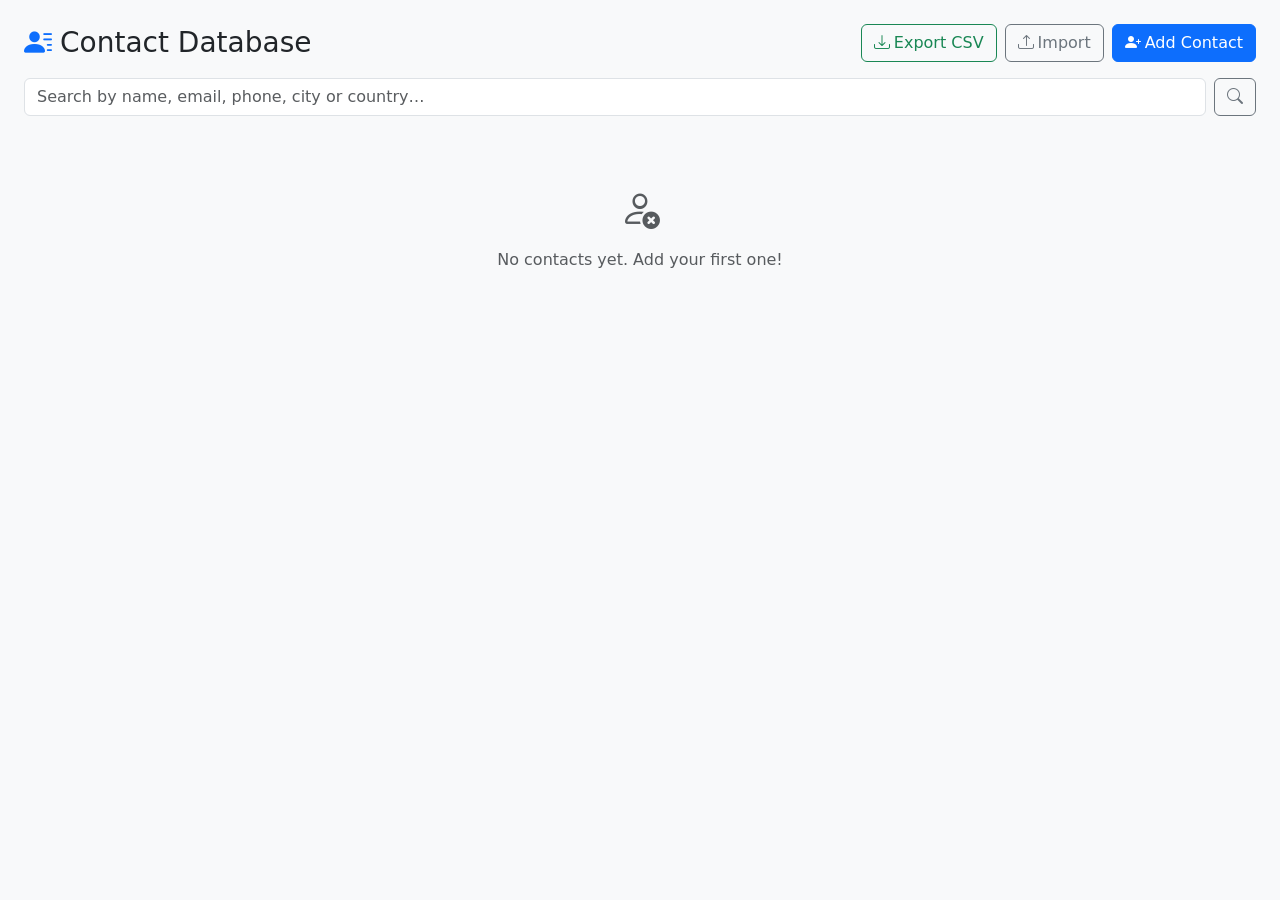
==== index.html @ 0487f8bf "Add PWA: contact database runs in browser, works offline, installable on iPad - index.html: Bootstra" ====
<!doctype html>
<html lang="en">
<head>
  <meta charset="utf-8">
  <meta name="viewport" content="width=device-width, initial-scale=1">
  <title>Contact Database</title>

  <!-- PWA: tell iOS/Android this can be installed as an app -->
  <link rel="manifest" href="manifest.json">
  <meta name="theme-color" content="#0d6efd">
  <meta name="apple-mobile-web-app-capable" content="yes">
  <meta name="apple-mobile-web-app-status-bar-style" content="default">
  <meta name="apple-mobile-web-app-title" content="Contacts">
  <link rel="apple-touch-icon" href="icon.svg">

  <link href="https://cdn.jsdelivr.net/npm/bootstrap@5.3.3/dist/css/bootstrap.min.css" rel="stylesheet">
  <link href="https://cdn.jsdelivr.net/npm/bootstrap-icons@1.11.3/font/bootstrap-icons.min.css" rel="stylesheet">
  <style>
    body { background: #f8f9fa; }

    /* Table: fixed layout so columns can be resized */
    #contactTable { table-layout: fixed; width: 100%; }
    #contactTable td, #contactTable th {
      vertical-align: middle;
      overflow: hidden;
      white-space: nowrap;
      text-overflow: ellipsis;
    }

    /* Sortable header */
    th.sortable { cursor: pointer; user-select: none; position: relative; }
    th.sortable:hover { background: #e2e6ea; }
    .sort-icon { font-size: .75rem; opacity: .4; margin-left: 4px; }
    th.sort-asc  .sort-icon,
    th.sort-desc .sort-icon { opacity: 1; color: #0d6efd; }

    /* Resize handle on the right edge of each header */
    .col-resizer {
      position: absolute;
      right: 0; top: 0; bottom: 0; width: 6px;
      cursor: col-resize; z-index: 1;
      border-right: 2px solid transparent;
    }
    .col-resizer:hover, .col-resizer.resizing { border-right-color: #0d6efd; }

    /* Narrow checkbox column */
    th.cb-col, td.cb-col { width: 36px; min-width: 36px; text-overflow: clip; }
  </style>
</head>
<body>
<div class="container-fluid py-4 px-4">

  <!-- ── Toolbar ── -->
  <div class="d-flex flex-wrap align-items-center justify-content-between gap-2 mb-3">
    <h1 class="h3 mb-0">
      <i class="bi bi-person-lines-fill me-2 text-primary"></i>Contact Database
    </h1>
    <div class="d-flex flex-wrap gap-2 align-items-center">
      <!-- Shown only when rows are selected -->
      <button id="btnDeleteSelected" class="btn btn-danger d-none" onclick="App.bulkDelete()">
        <i class="bi bi-trash me-1"></i>Delete selected (<span id="selCount">0</span>)
      </button>
      <button class="btn btn-outline-success" onclick="App.exportCSV()">
        <i class="bi bi-download me-1"></i>Export CSV
      </button>
      <button class="btn btn-outline-secondary" data-bs-toggle="modal" data-bs-target="#importModal">
        <i class="bi bi-upload me-1"></i>Import
      </button>
      <button class="btn btn-primary" onclick="App.openAddModal()">
        <i class="bi bi-person-plus-fill me-1"></i>Add Contact
      </button>
    </div>
  </div>

  <!-- ── Notifications ── -->
  <div id="alertBox"></div>

  <!-- ── Search bar ── -->
  <div class="d-flex gap-2 mb-3">
    <input type="search" id="searchInput" class="form-control"
           placeholder="Search by name, email, phone, city or country…" autocomplete="off">
    <button class="btn btn-outline-secondary" onclick="App.search()">
      <i class="bi bi-search"></i>
    </button>
    <button class="btn btn-outline-danger" id="btnClearSearch" style="display:none"
            onclick="App.clearSearch()">
      <i class="bi bi-x-lg"></i>
    </button>
  </div>

  <!-- ── Contacts table ── -->
  <div id="tableWrap" class="card shadow-sm" style="display:none">
    <div class="table-responsive">
      <table id="contactTable" class="table table-hover mb-0">
        <thead class="table-light">
          <tr>
            <th class="cb-col">
              <input type="checkbox" class="form-check-input" id="selectAll"
                     title="Select all" onchange="App.toggleSelectAll(this.checked)">
            </th>
            <th class="sortable" data-col="first_name">First name  <i class="bi bi-arrow-down-up sort-icon"></i></th>
            <th class="sortable" data-col="last_name">Last name   <i class="bi bi-arrow-down-up sort-icon"></i></th>
            <th class="sortable" data-col="email">Email         <i class="bi bi-arrow-down-up sort-icon"></i></th>
            <th class="sortable" data-col="phone">Phone         <i class="bi bi-arrow-down-up sort-icon"></i></th>
            <th class="sortable" data-col="address">Street       <i class="bi bi-arrow-down-up sort-icon"></i></th>
            <th class="sortable" data-col="postal_code">Postal code <i class="bi bi-arrow-down-up sort-icon"></i></th>
            <th class="sortable" data-col="city">City          <i class="bi bi-arrow-down-up sort-icon"></i></th>
            <th class="sortable" data-col="country">Country      <i class="bi bi-arrow-down-up sort-icon"></i></th>
            <th class="sortable" data-col="notes">Notes         <i class="bi bi-arrow-down-up sort-icon"></i></th>
            <th style="width:80px" class="text-end">Actions</th>
          </tr>
        </thead>
        <tbody id="contactTbody"></tbody>
      </table>
    </div>
  </div>
  <p id="contactCount" class="text-muted mt-2 small"></p>

  <!-- Empty-state message -->
  <div id="emptyState" class="text-center text-muted py-5" style="display:none">
    <i class="bi bi-person-x fs-1 d-block mb-2"></i>
    <span id="emptyMsg">No contacts yet. Add your first one!</span>
  </div>

</div><!-- /container -->


<!-- ══════════════════════════════════════
     Add / Edit modal
════════════════════════════════════════ -->
<div class="modal fade" id="contactModal" tabindex="-1" aria-hidden="true">
  <div class="modal-dialog modal-lg">
    <div class="modal-content">

      <div class="modal-header bg-primary text-white">
        <h5 class="modal-title" id="modalTitle">Add Contact</h5>
        <button type="button" class="btn-close btn-close-white" data-bs-dismiss="modal"></button>
      </div>

      <div class="modal-body">
        <!-- Hidden field: stores the contact ID when editing (empty = new contact) -->
        <input type="hidden" id="editId">

        <div class="row g-3 mb-3">
          <div class="col-sm-6">
            <label class="form-label fw-semibold">First name</label>
            <input type="text" id="fFirstName" class="form-control" autofocus>
          </div>
          <div class="col-sm-6">
            <label class="form-label fw-semibold">Last name</label>
            <input type="text" id="fLastName" class="form-control">
          </div>
        </div>
        <p class="text-muted small mt-n2 mb-3">At least a first or last name is required.</p>

        <div class="row g-3 mb-3">
          <div class="col-sm-6">
            <label class="form-label fw-semibold">Email</label>
            <input type="email" id="fEmail" class="form-control">
          </div>
          <div class="col-sm-6">
            <label class="form-label fw-semibold">Phone</label>
            <input type="tel" id="fPhone" class="form-control">
          </div>
        </div>

        <div class="mb-3">
          <label class="form-label fw-semibold">Street address</label>
          <input type="text" id="fAddress" class="form-control">
        </div>

        <div class="row g-3 mb-3">
          <div class="col-sm-4">
            <label class="form-label fw-semibold">Postal code</label>
            <input type="text" id="fPostalCode" class="form-control">
          </div>
          <div class="col-sm-4">
            <label class="form-label fw-semibold">City</label>
            <input type="text" id="fCity" class="form-control">
          </div>
          <div class="col-sm-4">
            <label class="form-label fw-semibold">Country</label>
            <input type="text" id="fCountry" class="form-control">
          </div>
        </div>

        <div class="mb-2">
          <label class="form-label fw-semibold">Notes</label>
          <textarea id="fNotes" class="form-control" rows="3"></textarea>
        </div>

        <div id="formError" class="text-danger small mt-2" style="display:none"></div>
      </div>

      <div class="modal-footer">
        <button type="button" class="btn btn-outline-secondary" data-bs-dismiss="modal">Cancel</button>
        <button type="button" class="btn btn-primary" onclick="App.saveContact()">
          <i class="bi bi-check-lg me-1"></i>Save
        </button>
      </div>

    </div>
  </div>
</div>


<!-- ══════════════════════════════════════
     Import modal
════════════════════════════════════════ -->
<div class="modal fade" id="importModal" tabindex="-1" aria-hidden="true">
  <div class="modal-dialog">
    <div class="modal-content">
      <div class="modal-header">
        <h5 class="modal-title"><i class="bi bi-upload me-2"></i>Import contacts</h5>
        <button type="button" class="btn-close" data-bs-dismiss="modal"></button>
      </div>
      <div class="modal-body">

        <div class="mb-3 p-3 bg-light rounded border">
          <p class="fw-semibold mb-1"><i class="bi bi-apple me-1"></i>Mac Contacten → vCard (.vcf)</p>
          <ol class="small text-muted mb-0">
            <li>Open the <strong>Contacts</strong> app on your Mac</li>
            <li>Select all contacts with <kbd>⌘A</kbd></li>
            <li>Go to <strong>File → Export → Export vCard…</strong></li>
            <li>Save the <code>.vcf</code> file and upload it below</li>
          </ol>
        </div>

        <div class="mb-3 p-3 bg-light rounded border">
          <p class="fw-semibold mb-1"><i class="bi bi-filetype-csv me-1"></i>CSV file (.csv)</p>
          <p class="small text-muted mb-0">
            Must have a header row with column names:
            <code>first_name</code>, <code>last_name</code>, <code>email</code>,
            <code>phone</code>, <code>address</code>, <code>postal_code</code>,
            <code>city</code>, <code>country</code>, <code>notes</code>.
            Only a name column is required.
          </p>
        </div>

        <label class="form-label fw-semibold">Choose file (.vcf or .csv)</label>
        <input type="file" id="importFile" accept=".vcf,.csv" class="form-control">
        <div id="importError" class="text-danger small mt-2" style="display:none"></div>
      </div>
      <div class="modal-footer">
        <button type="button" class="btn btn-outline-secondary" data-bs-dismiss="modal">Cancel</button>
        <button type="button" class="btn btn-primary" onclick="App.importFile()">
          <i class="bi bi-upload me-1"></i>Import
        </button>
      </div>
    </div>
  </div>
</div>


<script src="https://cdn.jsdelivr.net/npm/bootstrap@5.3.3/dist/js/bootstrap.bundle.min.js"></script>
<script src="app.js"></script>
</body>
</html>
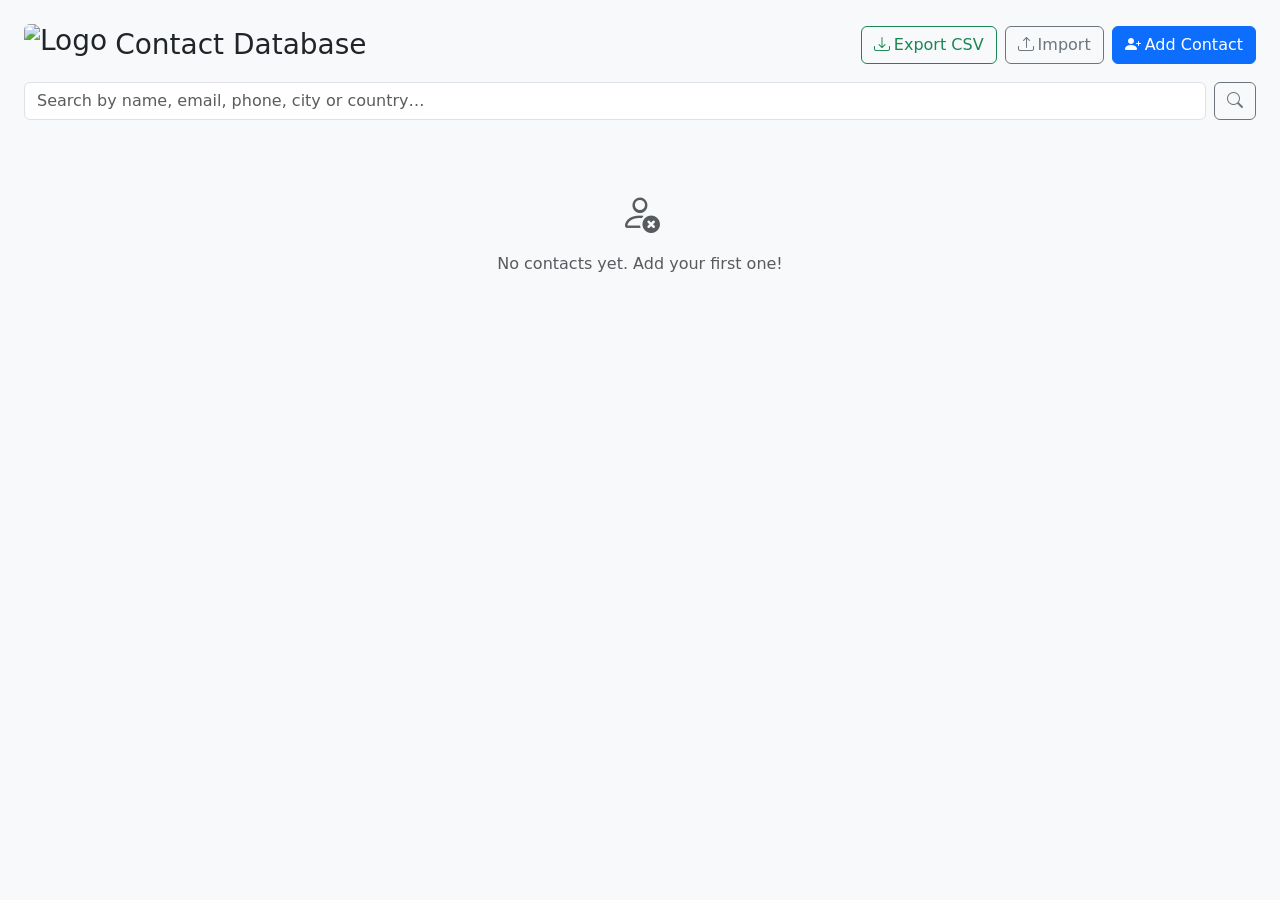
==== commit d10e131f: "Add Category column and logo - FIELDS: add 'category' between last_name and email - Table: new Categ" ====
--- a/index.html
+++ b/index.html
@@ -52,8 +52,9 @@
 
   <!-- ── Toolbar ── -->
   <div class="d-flex flex-wrap align-items-center justify-content-between gap-2 mb-3">
-    <h1 class="h3 mb-0">
-      <i class="bi bi-person-lines-fill me-2 text-primary"></i>Contact Database
+    <h1 class="h3 mb-0 d-flex align-items-center gap-2">
+      <img src="logo.jpg" alt="Logo" style="height:42px;width:auto;border-radius:6px;">
+      Contact Database
     </h1>
     <div class="d-flex flex-wrap gap-2 align-items-center">
       <!-- Shown only when rows are selected -->
@@ -100,6 +101,7 @@
             </th>
             <th class="sortable" data-col="first_name">First name  <i class="bi bi-arrow-down-up sort-icon"></i></th>
             <th class="sortable" data-col="last_name">Last name   <i class="bi bi-arrow-down-up sort-icon"></i></th>
+            <th class="sortable" data-col="category">Category    <i class="bi bi-arrow-down-up sort-icon"></i></th>
             <th class="sortable" data-col="email">Email         <i class="bi bi-arrow-down-up sort-icon"></i></th>
             <th class="sortable" data-col="phone">Phone         <i class="bi bi-arrow-down-up sort-icon"></i></th>
             <th class="sortable" data-col="address">Street       <i class="bi bi-arrow-down-up sort-icon"></i></th>
@@ -153,6 +155,12 @@
         </div>
         <p class="text-muted small mt-n2 mb-3">At least a first or last name is required.</p>
 
+        <div class="mb-3">
+          <label class="form-label fw-semibold">Category</label>
+          <input type="text" id="fCategory" class="form-control"
+                 placeholder="e.g. Family, Work, Friend…">
+        </div>
+
         <div class="row g-3 mb-3">
           <div class="col-sm-6">
             <label class="form-label fw-semibold">Email</label>
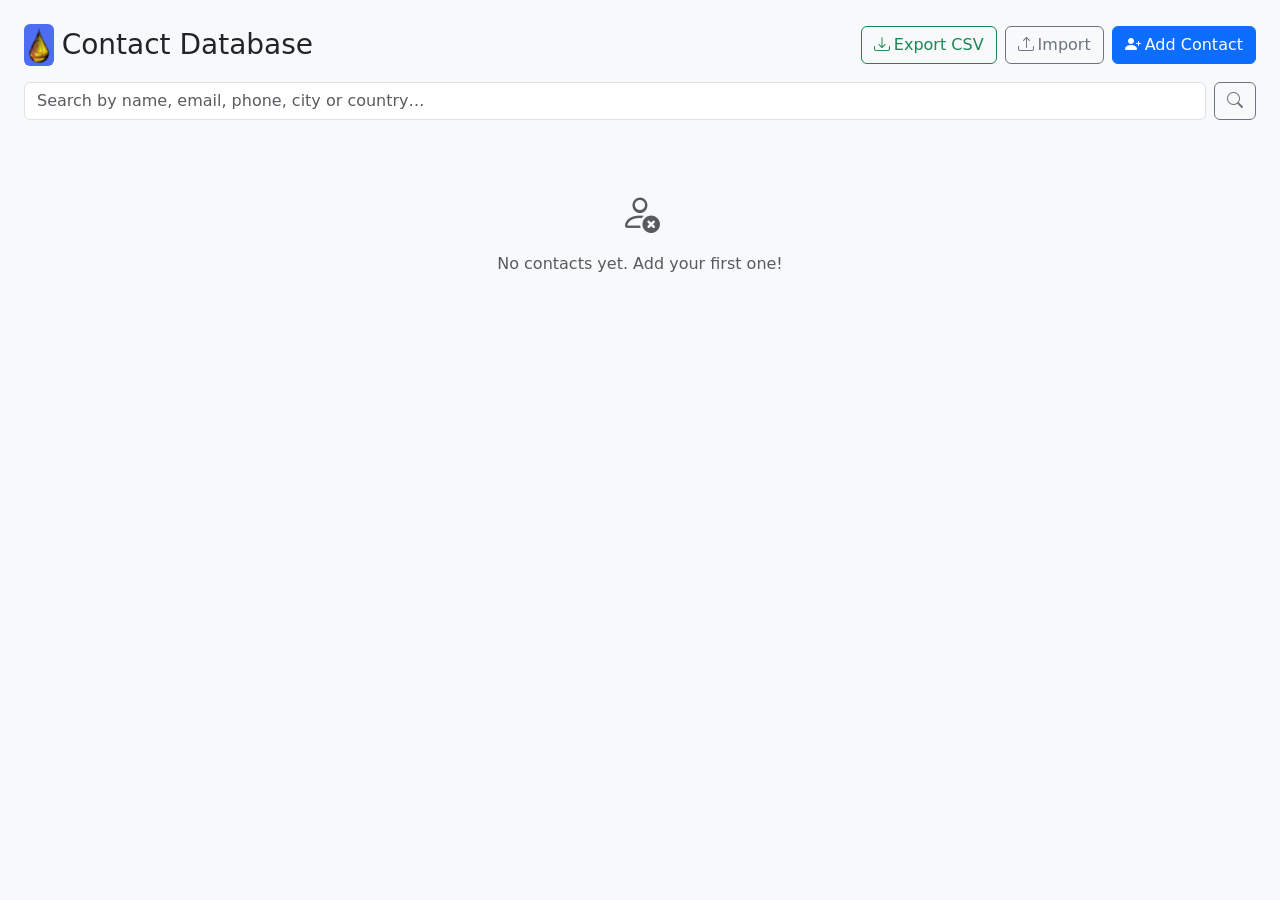
==== commit 537ecdf5: "title changed" ====
--- a/index.html
+++ b/index.html
@@ -3,7 +3,7 @@
 <head>
   <meta charset="utf-8">
   <meta name="viewport" content="width=device-width, initial-scale=1">
-  <title>Contact Database</title>
+  <title>Cypres Contact Database</title>
 
   <!-- PWA: tell iOS/Android this can be installed as an app -->
   <link rel="manifest" href="manifest.json">
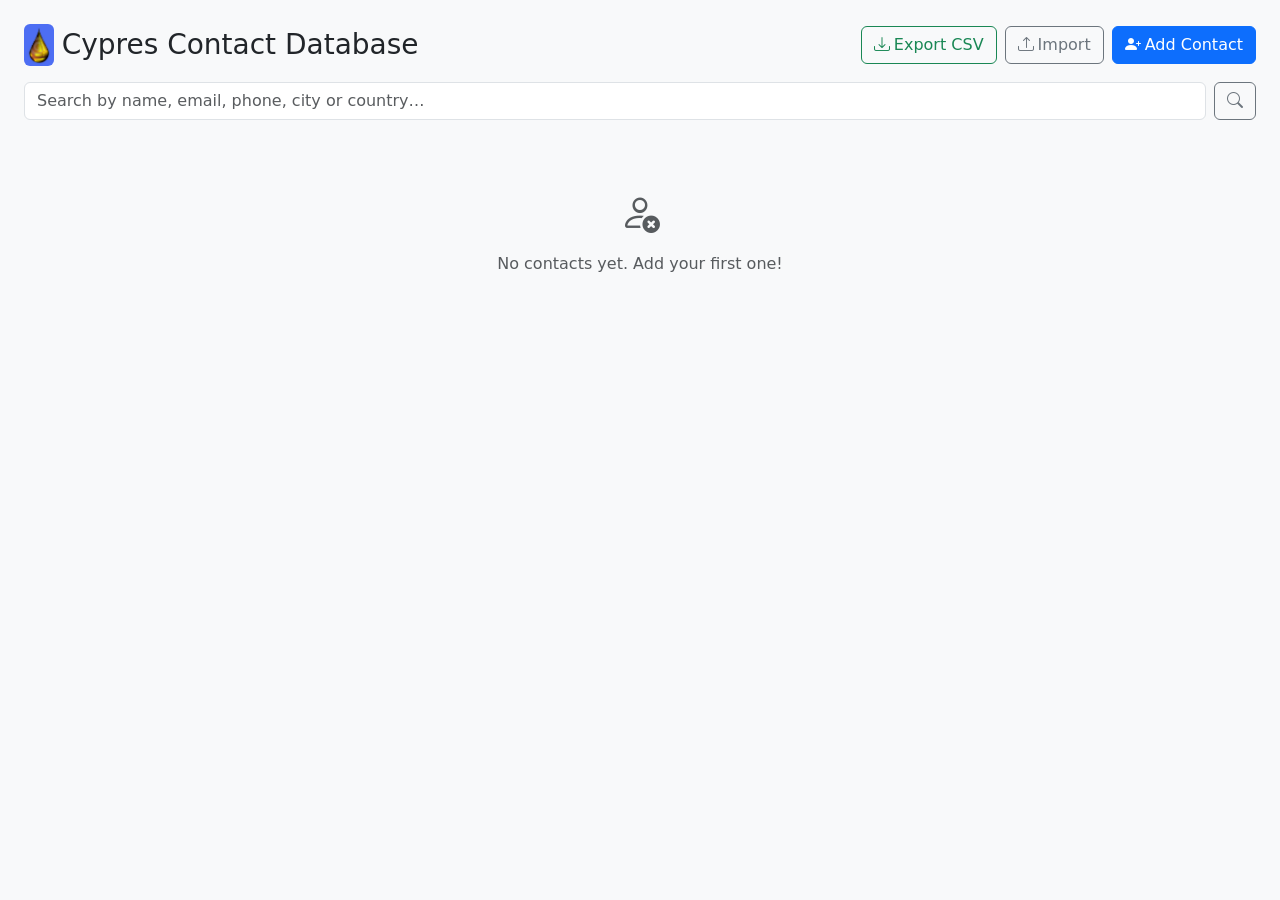
==== commit dd5a92e2: "hoofdtekst veranderd" ====
--- a/index.html
+++ b/index.html
@@ -54,7 +54,7 @@
   <div class="d-flex flex-wrap align-items-center justify-content-between gap-2 mb-3">
     <h1 class="h3 mb-0 d-flex align-items-center gap-2">
       <img src="logo.jpg" alt="Logo" style="height:42px;width:auto;border-radius:6px;">
-      Contact Database
+      Cypres Contact Database
     </h1>
     <div class="d-flex flex-wrap gap-2 align-items-center">
       <!-- Shown only when rows are selected -->
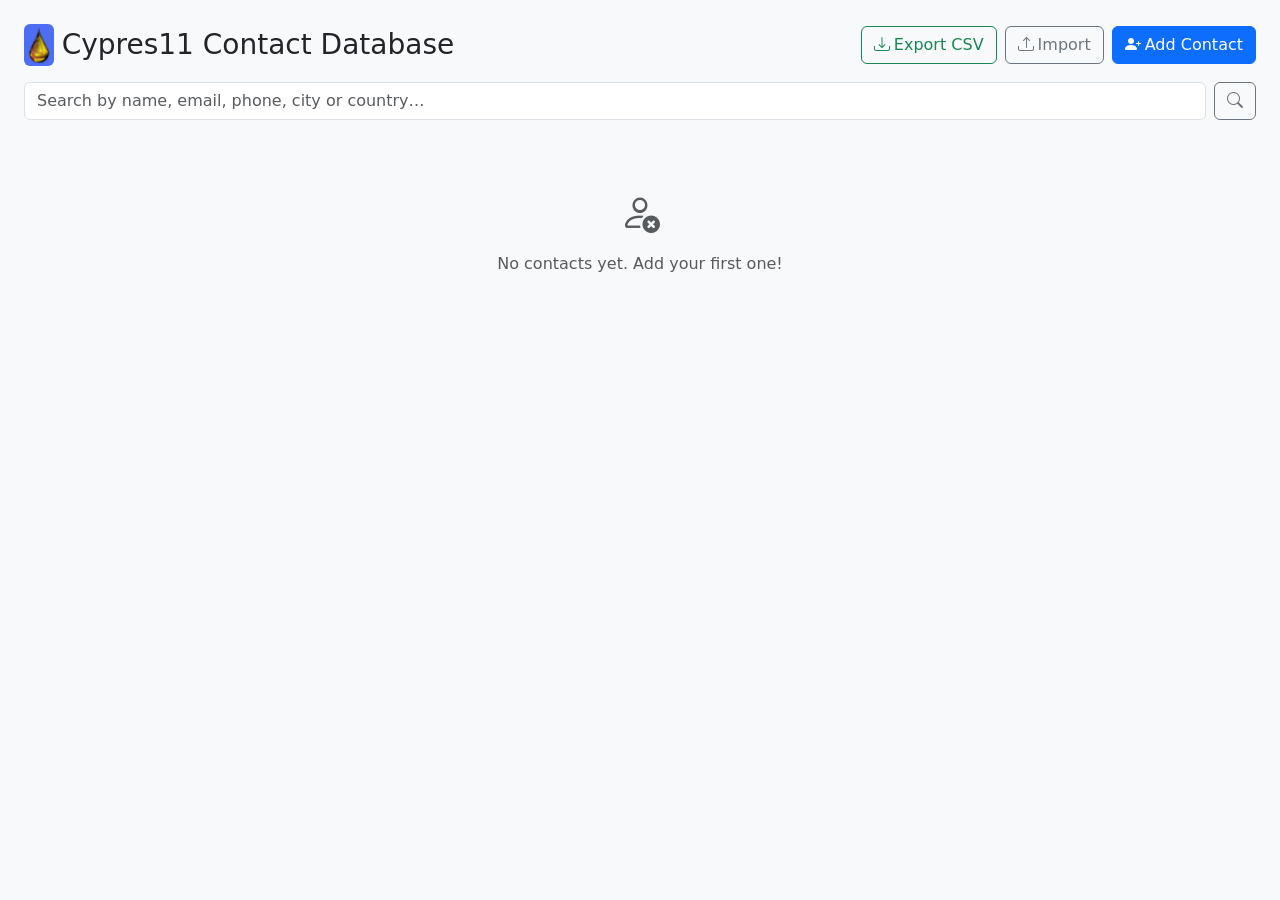
==== commit 62d2ca06: "change title" ====
--- a/index.html
+++ b/index.html
@@ -54,7 +54,7 @@
   <div class="d-flex flex-wrap align-items-center justify-content-between gap-2 mb-3">
     <h1 class="h3 mb-0 d-flex align-items-center gap-2">
       <img src="logo.jpg" alt="Logo" style="height:42px;width:auto;border-radius:6px;">
-      Cypres Contact Database
+      Cypres11 Contact Database
     </h1>
     <div class="d-flex flex-wrap gap-2 align-items-center">
       <!-- Shown only when rows are selected -->
